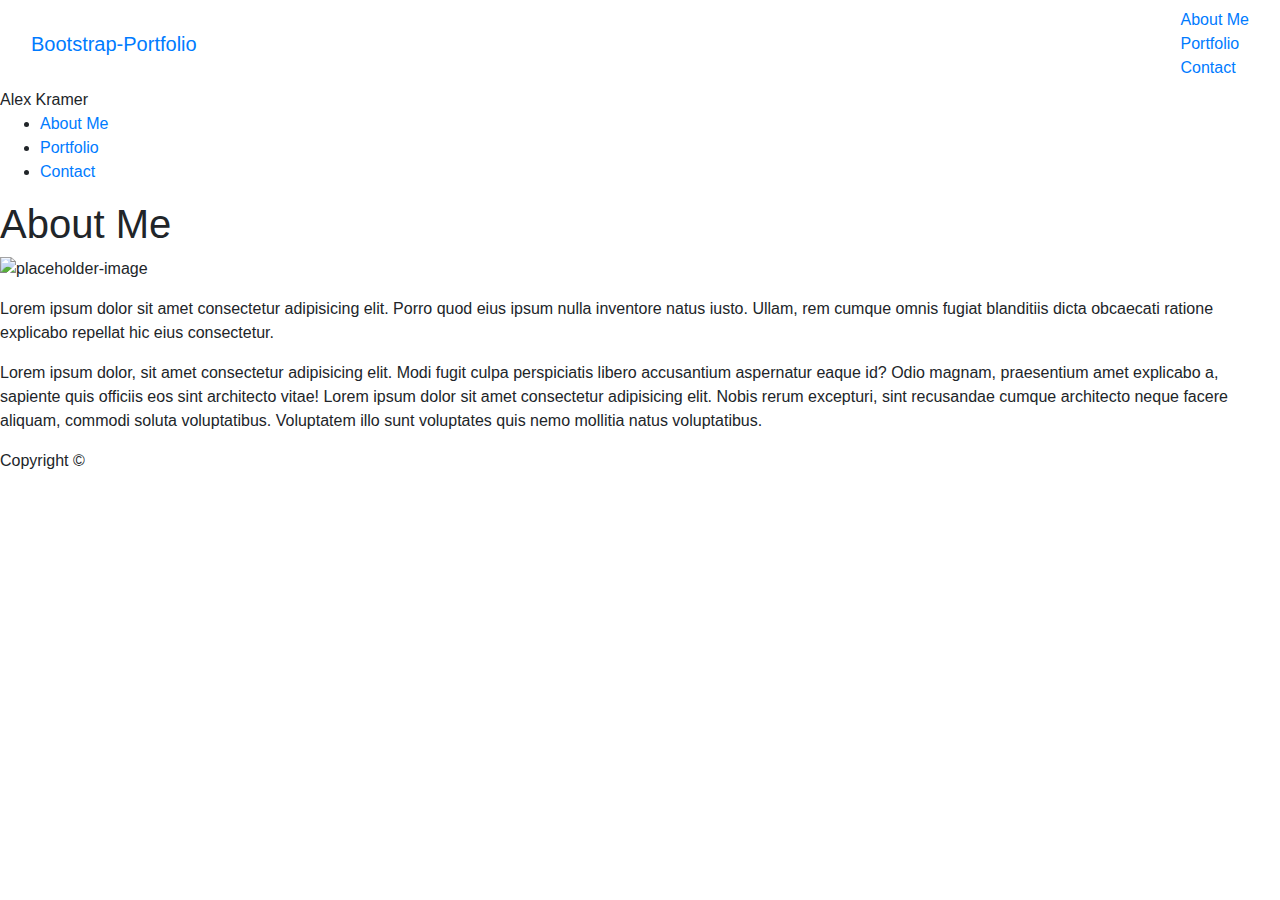
==== index.html @ 800d9d18 "initial commit" ====
<!DOCTYPE html>
<html>
    <head>
        <title>Alex Kramer Portfolio</title>
        <meta charset="utf-8">
        <meta name="viewport" content="width=device-width, initial-scale=1">
        <link rel="stylesheet" href="https://maxcdn.bootstrapcdn.com/bootstrap/4.1.3/css/bootstrap.min.css">

        <script src="https://ajax.googleapis.com/ajax/libs/jquery/3.3.1/jquery.min.js"></script>
        <script src="https://maxcdn.bootstrapcdn.com/bootstrap/3.3.7/js/bootstrap.min.js"></script>

        <link rel="stylesheet" href="assets/css/style.css">
        <link rel="stylesheet" href="https://stackpath.bootstrapcdn.com/bootstrap/4.1.3/css/bootstrap.min.css">
    </head>

    <body>

        <nav class="navbar navbar-default">
            <div class="container-fluid">
              <div class="navbar-header">
                <a class="navbar-brand" href="#">Bootstrap-Portfolio</a>
              </div>
                <ul class="nav navbar-nav">
                    <li><a href="#" class="active">About Me</a></li>
                    <li><a href="portfolio.html">Portfolio</a></li>
                    <li><a href="contact.html">Contact</a></li>
                </ul>
            </div>
        </nav>

        <header>
            <div class="headerContainer">
                <div class="myName">Alex Kramer</div>
                <nav class="nav">
                    <ul>
                        <li><a href="#" class="active">About Me</a></li>
                        <li><a href="portfolio.html">Portfolio</a></li>
                        <li><a href="contact.html">Contact</a></li>
                    </ul>
                </nav>
            </div>
        </header>

        <div class="bodyContainer">
            <div class="core">
                <h1 class="topic">About Me</h1>

                <p>
                <img id="styledImage" src="assets/images/nathan_fielder.jpg" alt="placeholder-image">
                </p>

                <p>
                    Lorem ipsum dolor sit amet consectetur adipisicing elit. Porro quod eius ipsum nulla inventore natus iusto. Ullam, rem cumque omnis fugiat blanditiis dicta obcaecati ratione explicabo repellat hic eius consectetur.
                </p>

                <p>
                    Lorem ipsum dolor, sit amet consectetur adipisicing elit. Modi fugit culpa perspiciatis libero accusantium aspernatur eaque id? Odio magnam, praesentium amet explicabo a, sapiente quis officiis eos sint architecto vitae! Lorem ipsum dolor sit amet consectetur adipisicing elit. 
                    Nobis rerum excepturi, sint recusandae cumque architecto neque facere aliquam, commodi soluta voluptatibus. Voluptatem illo sunt voluptates quis nemo mollitia natus voluptatibus.
                </p>

            </div>
        </div>

        <footer>
            Copyright &copy;
        </footer>
    </body>

</html>
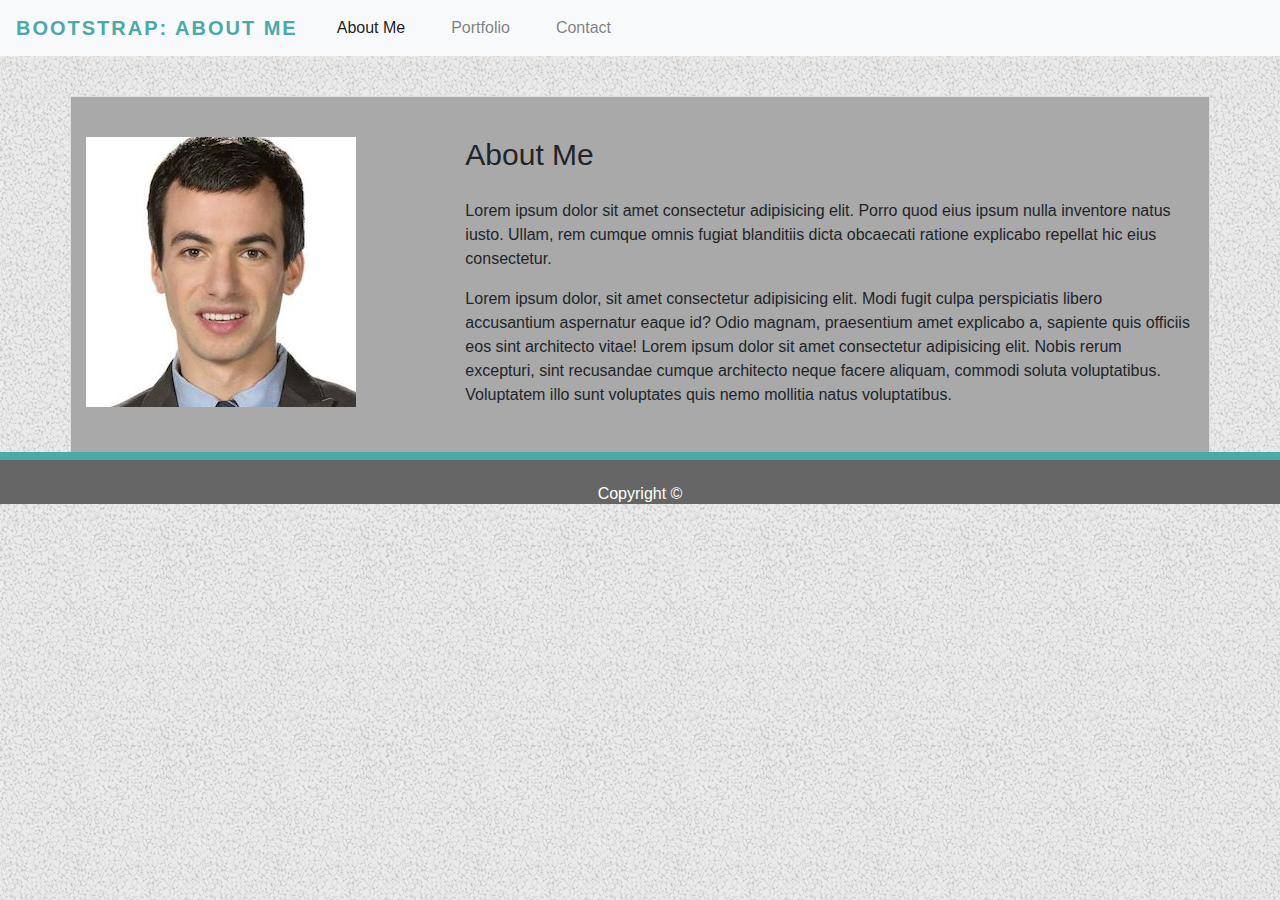
==== commit a515ff04: "before assignment of images to rows & columns" ====
--- a/index.html
+++ b/index.html
@@ -1,34 +1,40 @@
 <!DOCTYPE html>
-<html>
+<html lang="en">
     <head>
         <title>Alex Kramer Portfolio</title>
         <meta charset="utf-8">
-        <meta name="viewport" content="width=device-width, initial-scale=1">
+        <meta name="viewport" content="width=device-width, initial-scale=1, shrink-to-fit=no">
         <link rel="stylesheet" href="https://maxcdn.bootstrapcdn.com/bootstrap/4.1.3/css/bootstrap.min.css">
 
         <script src="https://ajax.googleapis.com/ajax/libs/jquery/3.3.1/jquery.min.js"></script>
-        <script src="https://maxcdn.bootstrapcdn.com/bootstrap/3.3.7/js/bootstrap.min.js"></script>
-
-        <link rel="stylesheet" href="assets/css/style.css">
+        <script src="https://maxcdn.bootstrapcdn.com/bootstrap/4.1.3/js/bootstrap.min.js"></script>
+        <link rel="stylesheet" href="./assets/css/style.css">
         <link rel="stylesheet" href="https://stackpath.bootstrapcdn.com/bootstrap/4.1.3/css/bootstrap.min.css">
+    
     </head>
 
     <body>
-
-        <nav class="navbar navbar-default">
-            <div class="container-fluid">
-              <div class="navbar-header">
-                <a class="navbar-brand" href="#">Bootstrap-Portfolio</a>
-              </div>
-                <ul class="nav navbar-nav">
-                    <li><a href="#" class="active">About Me</a></li>
-                    <li><a href="portfolio.html">Portfolio</a></li>
-                    <li><a href="contact.html">Contact</a></li>
+        <nav class="navbar navbar-expand-lg navbar-light bg-light">
+            <a class="navbar-brand" href="#">Bootstrap: About Me</a>
+            <button class="navbar-toggler" type="button" data-toggle="collapse" data-target="#navbarNav" aria-controls="navbarNav"
+                aria-expanded="false" aria-label="Toggle navigation">
+                <span class="navbar-toggler-icon"></span>
+            </button>
+            <div class="collapse navbar-collapse" id="navbarNav">
+                <ul class="navbar-nav">
+                    <li class="nav-item active">
+                        <a class="nav-link" href="#">About Me<span class="sr-only">(current)</span></a>
+                    </li>
+                    <li class="nav-item">
+                        <a class="nav-link" href="portfolio.html">Portfolio</a>
+                    </li>
+                    <li class="nav-item">
+                        <a class="nav-link" href="contact.html">Contact</a>
+                    </li>
                 </ul>
             </div>
         </nav>
-
-        <header>
+        <!-- <header>
             <div class="headerContainer">
                 <div class="myName">Alex Kramer</div>
                 <nav class="nav">
@@ -39,16 +45,38 @@
                     </ul>
                 </nav>
             </div>
-        </header>
+        </header> -->
 
-        <div class="bodyContainer">
+        <div class="container">
+            <div class="row">
+                <div class="core col-md-12">
+                    <div class="row">
+                        <div class="col-md-4"> <!-- /* Picture placement */ -->
+                            <img id="styledImage" src="assets/images/nathan_fielder.jpg" alt="placeholder-image">
+                        </div>
+                        <div class="col-md-8">
+                            <h1 class="topic">About Me</h1>
+                            <p>
+                                Lorem ipsum dolor sit amet consectetur adipisicing elit. Porro quod eius ipsum nulla inventore natus iusto. Ullam, rem cumque omnis fugiat blanditiis dicta obcaecati ratione explicabo repellat hic eius consectetur.
+                            </p>
+                
+                            <p>
+                                Lorem ipsum dolor, sit amet consectetur adipisicing elit. Modi fugit culpa perspiciatis libero accusantium aspernatur eaque id? Odio magnam, praesentium amet explicabo a, sapiente quis officiis eos sint architecto vitae! Lorem ipsum dolor sit amet consectetur adipisicing elit. 
+                                Nobis rerum excepturi, sint recusandae cumque architecto neque facere aliquam, commodi soluta voluptatibus. Voluptatem illo sunt voluptates quis nemo mollitia natus voluptatibus.
+                            </p>
+                        </div>
+                    </div>
+                </div>
+            </div>
+        </div>
+
+        <footer>
+                Copyright &copy;
+        </footer>
+
+        <!-- <div class="bodyContainer">
             <div class="core">
                 <h1 class="topic">About Me</h1>
-
-                <p>
-                <img id="styledImage" src="assets/images/nathan_fielder.jpg" alt="placeholder-image">
-                </p>
-
                 <p>
                     Lorem ipsum dolor sit amet consectetur adipisicing elit. Porro quod eius ipsum nulla inventore natus iusto. Ullam, rem cumque omnis fugiat blanditiis dicta obcaecati ratione explicabo repellat hic eius consectetur.
                 </p>
@@ -59,11 +87,8 @@
                 </p>
 
             </div>
-        </div>
+        </div> -->
 
-        <footer>
-            Copyright &copy;
-        </footer>
     </body>
 
 </html>--- a/assets/css/style.css
+++ b/assets/css/style.css
@@ -0,0 +1,201 @@
+html {
+    position: relative;
+}
+
+html, body {
+    font-family: 'Arial', 'Helvetica Neue', Helvetica, sans-serif;
+    color: #777777;
+    background-color: #ffffff;
+    background: #ffffff url("../images/gravel.png");
+}
+
+h1, h2, h3, h4 {
+    font-family: 'Georgia', Times, Times New Roman, serif;
+    color: #4aaaa5;
+}
+
+a:link {
+    text-decoration: none;
+}
+
+a:visited {
+    text-decoration: none;
+}
+
+a:hover {
+    text-decoration: none;
+}
+
+a:active {
+    text-decoration: none;
+}
+
+.navbar {
+    border: none;
+    background: none;
+    padding: 20px 0;
+    width: 100%;
+}
+
+.navbar-brand {
+    font-size: 2.4em;
+    font-family: Arial, Helvetica, sans-serif;
+	letter-spacing: 2px;
+	background: none;
+	color: #4aaaa5 !important;
+    text-transform: uppercase;
+    font-weight: bolder;
+}
+
+.container-fluid {
+    background-color: #ffffff;
+}
+
+.navbar-nav>li {
+    list-style: none;
+    display: inline-block;
+    padding: 0;
+}
+
+.navbar-nav>li>a {
+    padding: 0;
+    margin: 0 15px;
+}
+
+.navbar-default .navbar-nav>li>a {
+	color: #4aaaa5;
+	transition: color .3s linear;
+    font-weight: normal;
+    /* display: inline-block; */
+}
+
+header {
+    width: 100%;
+    height: auto;
+    background-color: #ffffff;
+    border-bottom: 4px solid #cccccc;
+}
+
+.form-control {
+	border-radius: 0;
+	background: none;
+	border-color: rgba(255, 255, 255, 0.2);
+	color: #fff;
+	margin-bottom: 30px;
+}
+
+header .headerContainer {
+    width: 100%;
+    margin: 0 auto;
+}
+
+.myName, .nav {
+    display: inline-block;
+    vertical-align: middle;
+    padding: 0;
+    margin: 0;
+}
+
+/* .myName {
+    display: inline-block;
+	font-family: 'Georgia', Times, 'Times New Roman', serif;
+	font-weight: bold;
+	font-size: 40px;
+	background-color: #4aaaa5;
+	color: #ffffff;
+	padding: 16px;
+	width: auto;
+} */
+
+/* .nav {
+	color: darkgrey;
+    font-weight: bold;
+    float: right;
+}
+
+.nav ul {
+    list-style-type: none;
+}
+
+.nav ul li {
+    display: inline-block;
+    padding: 12px;
+}
+
+.nav ul li a {
+    text-decoration: none;
+    color: darkgrey;
+} */
+
+.bodyContainer {
+    width: 100%;
+    margin: 0 auto 70px auto;
+}
+
+.core {
+    display: inline-block;
+	margin: 40px 0;
+	padding: 40px;
+	background-color: darkgray;
+	border: 1px solid #dddddd;
+}
+
+.core h1 {
+    font-size: 30px;
+    padding-bottom: 14px;
+    margin-bottom: 12px;
+}
+
+.core p {
+    line-height: 1.5em;
+}
+
+.portfolio {
+    list-style-type: none;
+}
+
+.portfolio li{
+    position: relative;
+    float: left;
+    padding: 10px;
+}
+
+.component {
+    position: absolute;
+    bottom: -6px;
+    color: #ffffff;
+    background-color: #4aaaa5;
+    font-family: 'Arial', 'Helvetica Neue', Helvetica, sans-serif;
+    /* margin-left: 100px; */
+}
+
+.contactMe input, .contactMe textarea {
+    width: 759px;
+    background-color: #ffffff;
+}
+
+input[type="text"] {
+    width: 220px;
+}
+
+input[type="email"] {
+    width: 220px;
+    color: #ffffff
+}
+
+input[type="submit"] {
+    width: 80px;
+}
+
+footer {
+    width: 100%;
+    height: 30px;
+    background-color: #666666;
+    text-align: center;
+    color: #ffffff;
+    position: absolute;
+    bottom: 0;
+    left: 0;
+    padding: 22px;
+    border-top: 8px solid #4aaaa5;
+}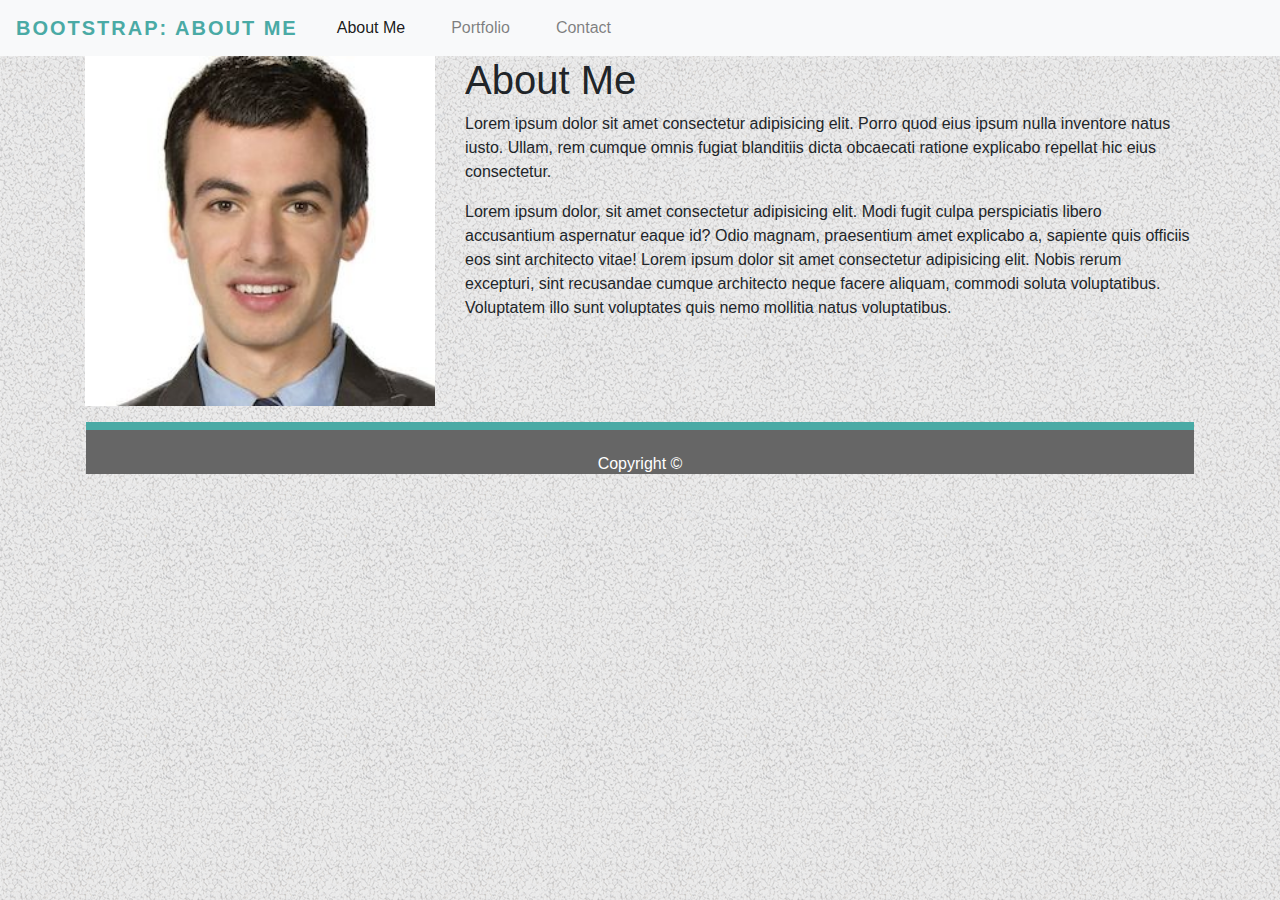
==== commit ab91e9d5: "Final commit- Responsive" ====
--- a/index.html
+++ b/index.html
@@ -34,24 +34,39 @@
                 </ul>
             </div>
         </nav>
-        <!-- <header>
-            <div class="headerContainer">
-                <div class="myName">Alex Kramer</div>
-                <nav class="nav">
-                    <ul>
-                        <li><a href="#" class="active">About Me</a></li>
-                        <li><a href="portfolio.html">Portfolio</a></li>
-                        <li><a href="contact.html">Contact</a></li>
-                    </ul>
-                </nav>
-            </div>
-        </header> -->
 
         <div class="container">
             <div class="row">
-                <div class="core col-md-12">
-                    <div class="row">
-                        <div class="col-md-4"> <!-- /* Picture placement */ -->
+                <div class="col-md-4">
+                    <div class="thumbnail">
+                        <img src="assets/images/nathan_fielder.jpg" alt="Not-Really-Me" style="width:100%">
+                    </div>
+                </div>
+                <div class="col-md-8">
+                    <h1 class="topic">About Me</h1>
+                        <p>
+                        Lorem ipsum dolor sit amet consectetur adipisicing elit. Porro quod eius ipsum nulla inventore natus iusto. Ullam, rem cumque omnis fugiat blanditiis dicta obcaecati ratione explicabo repellat hic eius consectetur.
+                        </p>
+            
+                        <p>
+                        Lorem ipsum dolor, sit amet consectetur adipisicing elit. Modi fugit culpa perspiciatis libero accusantium aspernatur eaque id? Odio magnam, praesentium amet explicabo a, sapiente quis officiis eos sint architecto vitae! Lorem ipsum dolor sit amet consectetur adipisicing elit. 
+                        Nobis rerum excepturi, sint recusandae cumque architecto neque facere aliquam, commodi soluta voluptatibus. Voluptatem illo sunt voluptates quis nemo mollitia natus voluptatibus.
+                        </p>
+                </div>
+            </div>
+        </div>
+        <div class="container">
+            <div class="row">
+                    <div class="panel-footer">
+                        Copyright &copy;
+                    </div>
+                </div>
+            </div>
+        </div>
+
+
+                    <!-- <div class="row">
+                        <div class="col-md-4"> /* Picture placement */
                             <img id="styledImage" src="assets/images/nathan_fielder.jpg" alt="placeholder-image">
                         </div>
                         <div class="col-md-8">
@@ -68,11 +83,7 @@
                     </div>
                 </div>
             </div>
-        </div>
-
-        <footer>
-                Copyright &copy;
-        </footer>
+        </div> -->
 
         <!-- <div class="bodyContainer">
             <div class="core">
--- a/assets/css/style.css
+++ b/assets/css/style.css
@@ -187,15 +187,16 @@
     width: 80px;
 }
 
-footer {
+.panel-footer {
     width: 100%;
     height: 30px;
     background-color: #666666;
     text-align: center;
     color: #ffffff;
-    position: absolute;
+    position: relative;
     bottom: 0;
     left: 0;
     padding: 22px;
+    margin: 16px;
     border-top: 8px solid #4aaaa5;
 }